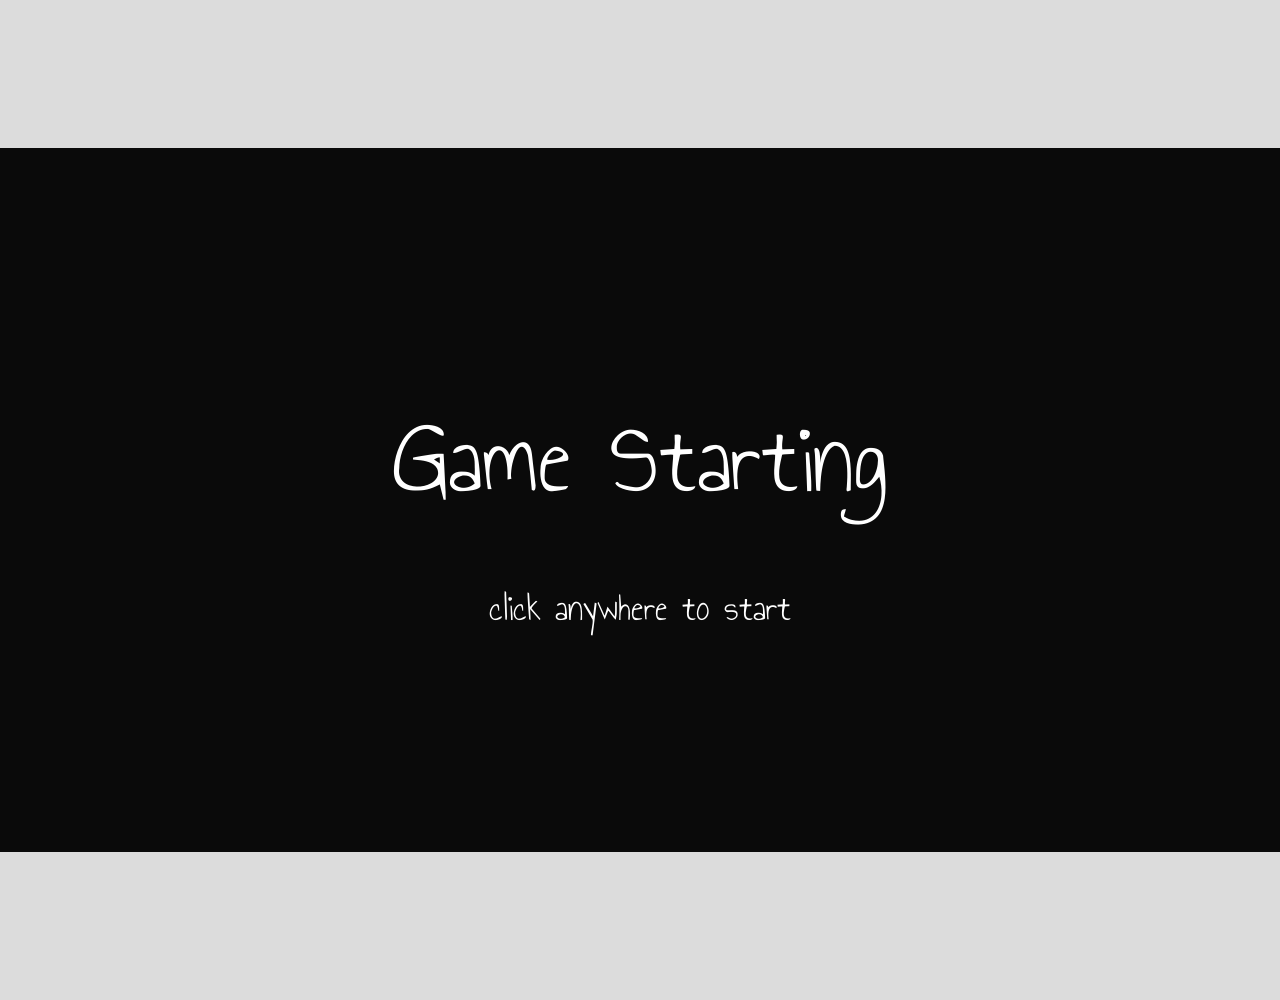
==== project-b/index.html @ 6abce4bd "PROJECT B OMFG SDIF SDOHOSFHSDHFGS" ====
<!DOCTYPE html>
<html lang="en">

<head>
  <meta charset="utf-8" />
  <meta name="viewport" content="width=device-width, initial-scale=1.0">

  <title>CCLab Project</title>

  <link rel="stylesheet" type="text/css" href="style.css">

  <script src="lib/p5.js"></script>
  <script src="lib/p5.sound.js"></script>
  <link rel="preconnect" href="https://fonts.googleapis.com">
<link rel="preconnect" href="https://fonts.gstatic.com" crossorigin>
<link href="https://fonts.googleapis.com/css2?family=Annie+Use+Your+Telescope&display=swap" rel="stylesheet">

  <!-- Alternatively, you can import the library via CDN (Content Delivery Network). -->
  <!-- <script src="https://cdnjs.cloudflare.com/ajax/libs/p5.js/1.11.3/p5.js"></script> -->
  <!-- <script src="https://cdnjs.cloudflare.com/ajax/libs/p5.js/1.11.3/addons/p5.sound.js"></script> -->
</head>

<body>

  <div class="main-wrapper">

    <!-- the following div will contain the p5 canvas. -->
    <div id="p5-canvas-container">
      <!-- p5 canvas will be appended here. -->
    <!-- <div class="text"></div> 
    <script>
         const div = document.querySelector(".text")
         const text = "oh..."

        function textTyping(element, text, i = 0) {
          element.textContent += text[i];

          if(i === text.length - 1){
            return;
          }

          textTyping(element, test, i + 1);

        }

          textTyping(div, text);
        


    </script> -->


    </div>
  </div>

  <!-- the script tag below should always be at the bottom, right before the closing body tag -->
  <script src="sketch.js"></script>
</body>

</html>
---- project-b/style.css ----
html,
body {
  margin: 0;
  padding: 0;
}

canvas {
  display: block;
  max-width: 100%;
      /* top: 50%; */

}

.main-wrapper {
  max-width:100%;
 max-height: 100%;
  /* position: absolute; */
  /* margin:0; */
}

/* #p5-canvas-container { */
    /* top: 50%; */
  /* position: absolute;
  left: 50%;
  transform: translate(-50%, -50%); */
/* } */
/* .annie-use-your-telescope-regular {
  font-family: "Annie Use Your Telescope", cursive;
  font-weight: 400;
  font-style: normal;
} */
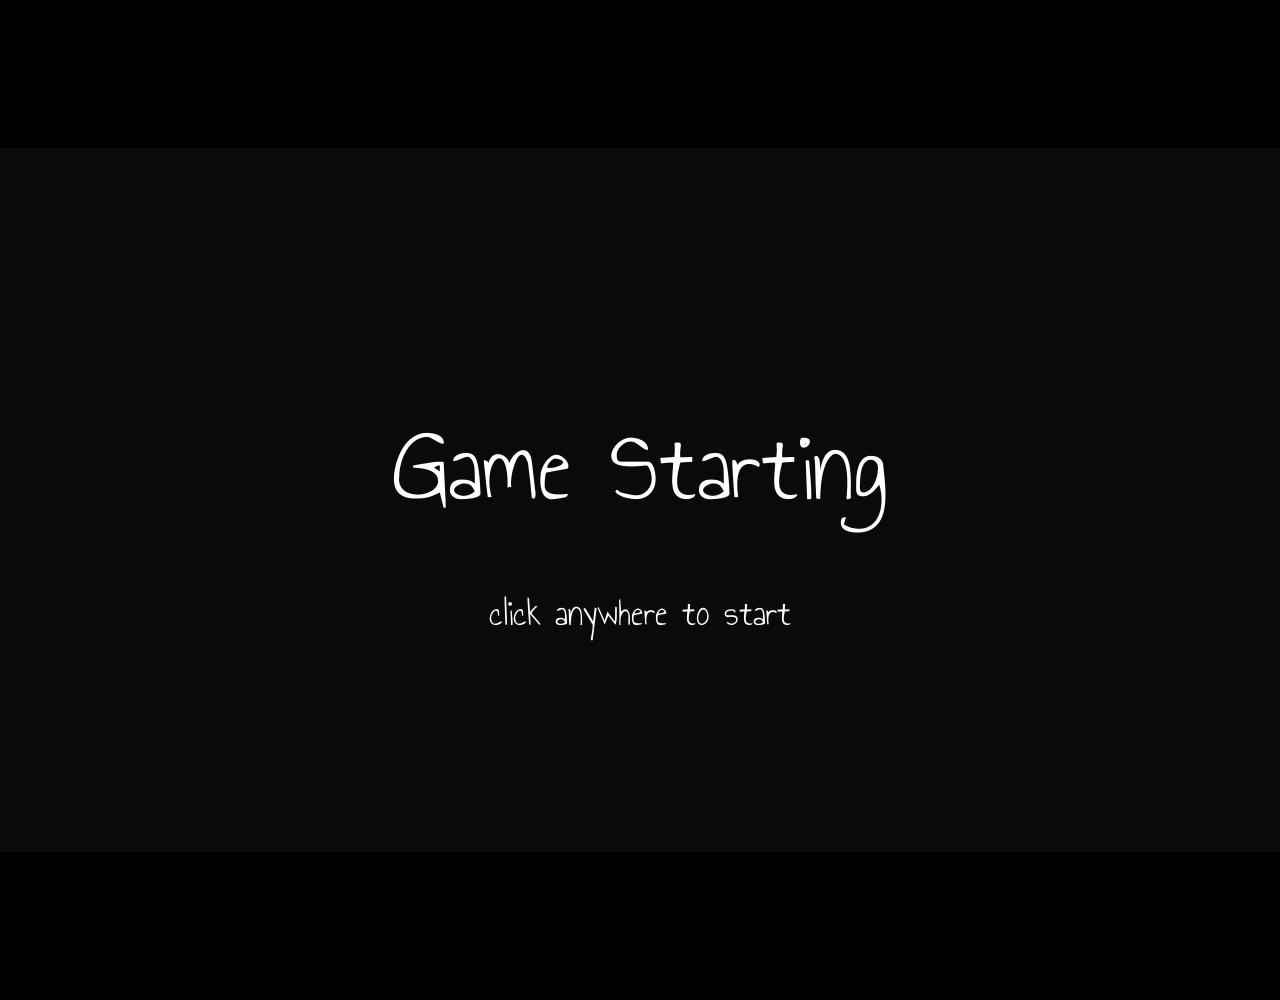
==== commit b61fe9a6: "WAHHHHHH ASAKHFJKD" ====
--- a/project-b/index.html
+++ b/project-b/index.html
@@ -20,12 +20,17 @@
   <!-- <script src="https://cdnjs.cloudflare.com/ajax/libs/p5.js/1.11.3/addons/p5.sound.js"></script> -->
 </head>
 
-<body>
-
+<style>
+   body {
+      background-color: black;
+      color: white; /* Optional: Change text color for better contrast */
+    }
+</style>
   <div class="main-wrapper">
 
     <!-- the following div will contain the p5 canvas. -->
     <div id="p5-canvas-container">
+      
       <!-- p5 canvas will be appended here. -->
     <!-- <div class="text"></div> 
     <script>
--- a/project-b/style.css
+++ b/project-b/style.css
@@ -7,6 +7,7 @@
 canvas {
   display: block;
   max-width: 100%;
+  
       /* top: 50%; */
 
 }
@@ -17,8 +18,12 @@
   /* position: absolute; */
   /* margin:0; */
 }
-
-/* #p5-canvas-container { */
+    
+.canvas-wrapper {
+  background-color: rgb(0, 0, 0); 
+/* #p5-canvas-container {
+  background-color: rgb(0, 0, 0);  */
+}
     /* top: 50%; */
   /* position: absolute;
   left: 50%;
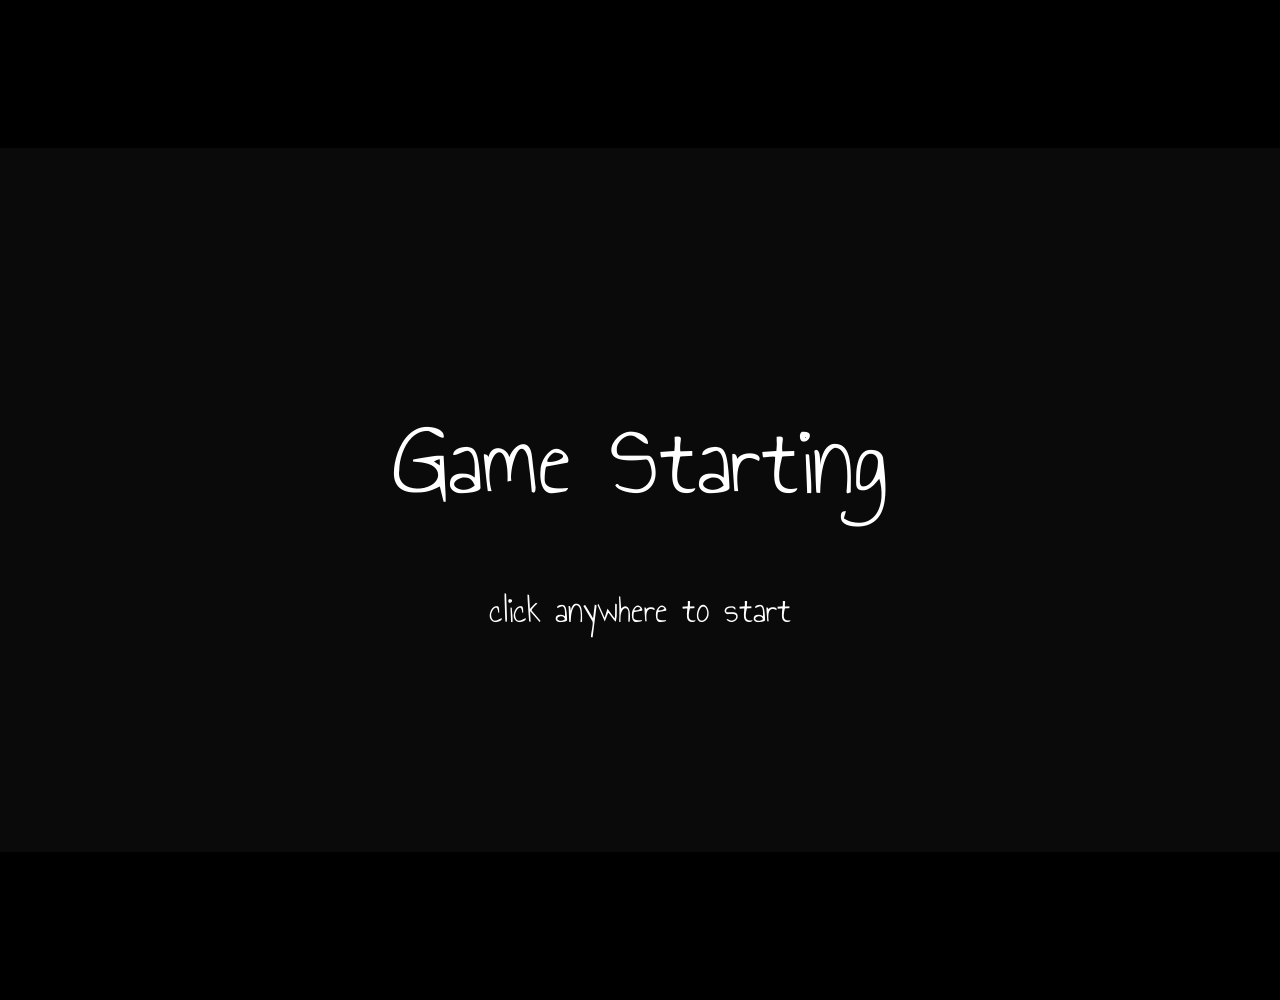
==== commit 2225d44a: "Update index.html" ====
--- a/project-b/index.html
+++ b/project-b/index.html
@@ -5,7 +5,7 @@
   <meta charset="utf-8" />
   <meta name="viewport" content="width=device-width, initial-scale=1.0">
 
-  <title>CCLab Project</title>
+  <title>Introvert</title>
 
   <link rel="stylesheet" type="text/css" href="style.css">
 
@@ -23,7 +23,6 @@
 <style>
    body {
       background-color: black;
-      color: white; /* Optional: Change text color for better contrast */
     }
 </style>
   <div class="main-wrapper">
